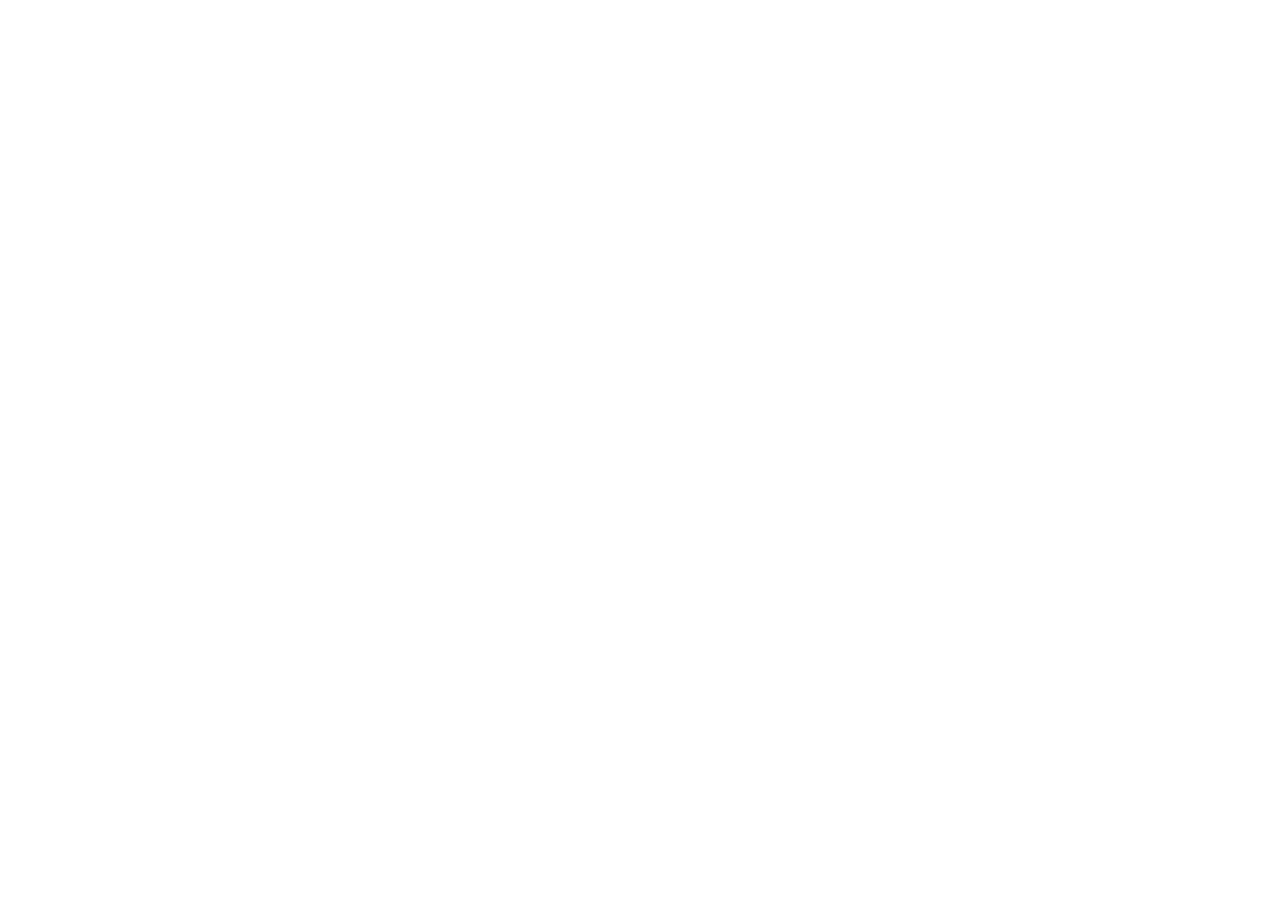
==== frontend/frontend/index.html @ 1c407b92 "Add frontend folder (login, dashboard, transactions)" ====
<!doctype html>
<html lang="en">
  <head>
    <meta charset="UTF-8" />
    <link rel="icon" type="image/svg+xml" href="/vite.svg" />
    <meta name="viewport" content="width=device-width, initial-scale=1.0" />
    <title>frontend</title>
  </head>
  <body>
    <div id="app"></div>
    <script type="module" src="/src/main.js"></script>
  </body>
</html>
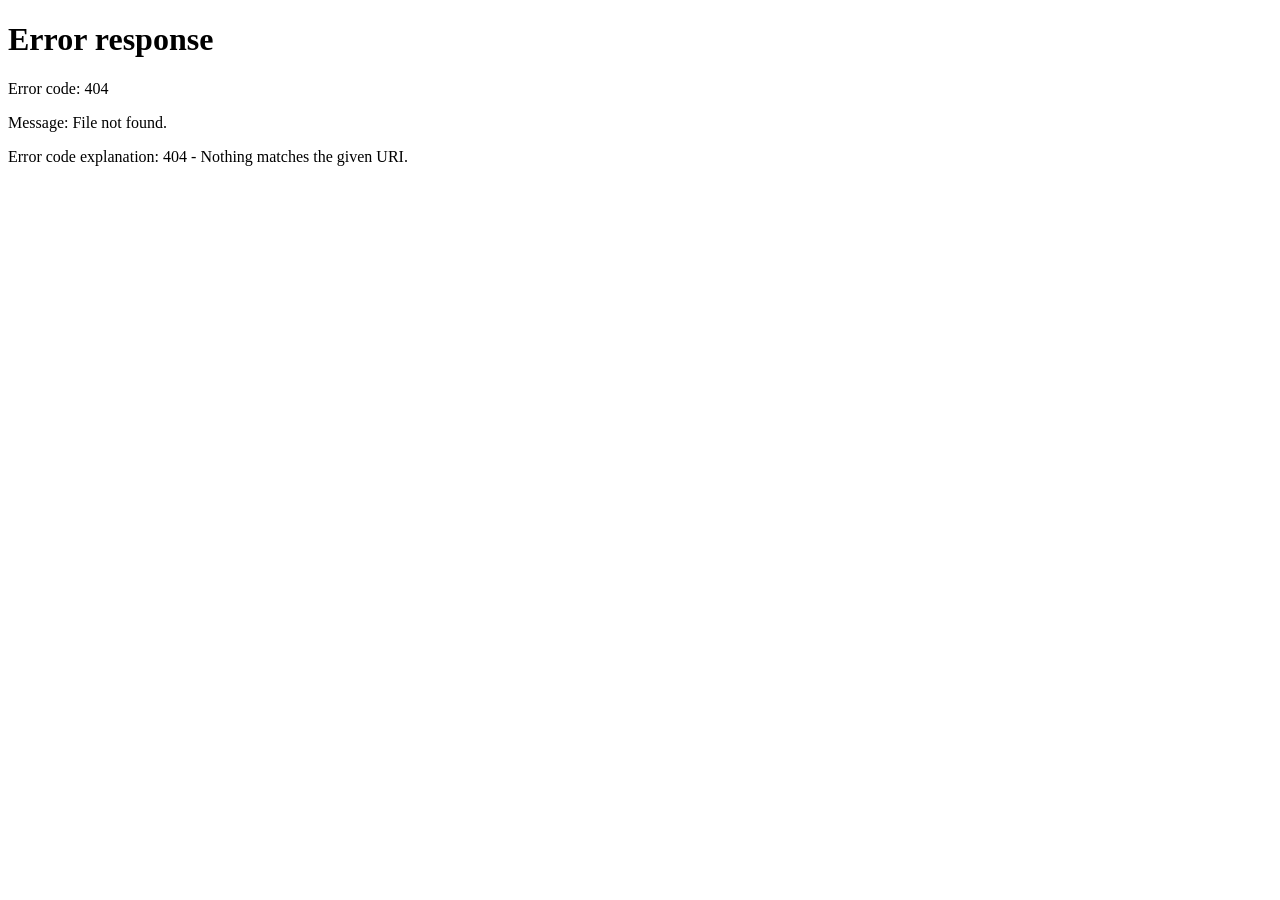
==== commit bf9714ac: "Add service-prices, service-price-create, service-price-update and update index.html" ====
--- a/frontend/frontend/index.html
+++ b/frontend/frontend/index.html
@@ -1,13 +1,22 @@
-<!doctype html>
+<!DOCTYPE html>
 <html lang="en">
-  <head>
+<head>
     <meta charset="UTF-8" />
-    <link rel="icon" type="image/svg+xml" href="/vite.svg" />
-    <meta name="viewport" content="width=device-width, initial-scale=1.0" />
-    <title>frontend</title>
-  </head>
-  <body>
-    <div id="app"></div>
-    <script type="module" src="/src/main.js"></script>
-  </body>
+    <meta http-equiv="refresh" content="0; url=/pages/login.html">
+    <title>Chronos Laundry</title>
+
+    <style>
+        body {
+            background: #f8f9fa;
+            font-family: Arial, sans-serif;
+            text-align: center;
+            padding-top: 100px;
+        }
+    </style>
+</head>
+
+<body>
+    <h3>Mengarahkan ke halaman login...</h3>
+    <p>Jika tidak otomatis, klik <a href="/pages/login.html">di sini</a>.</p>
+</body>
 </html>
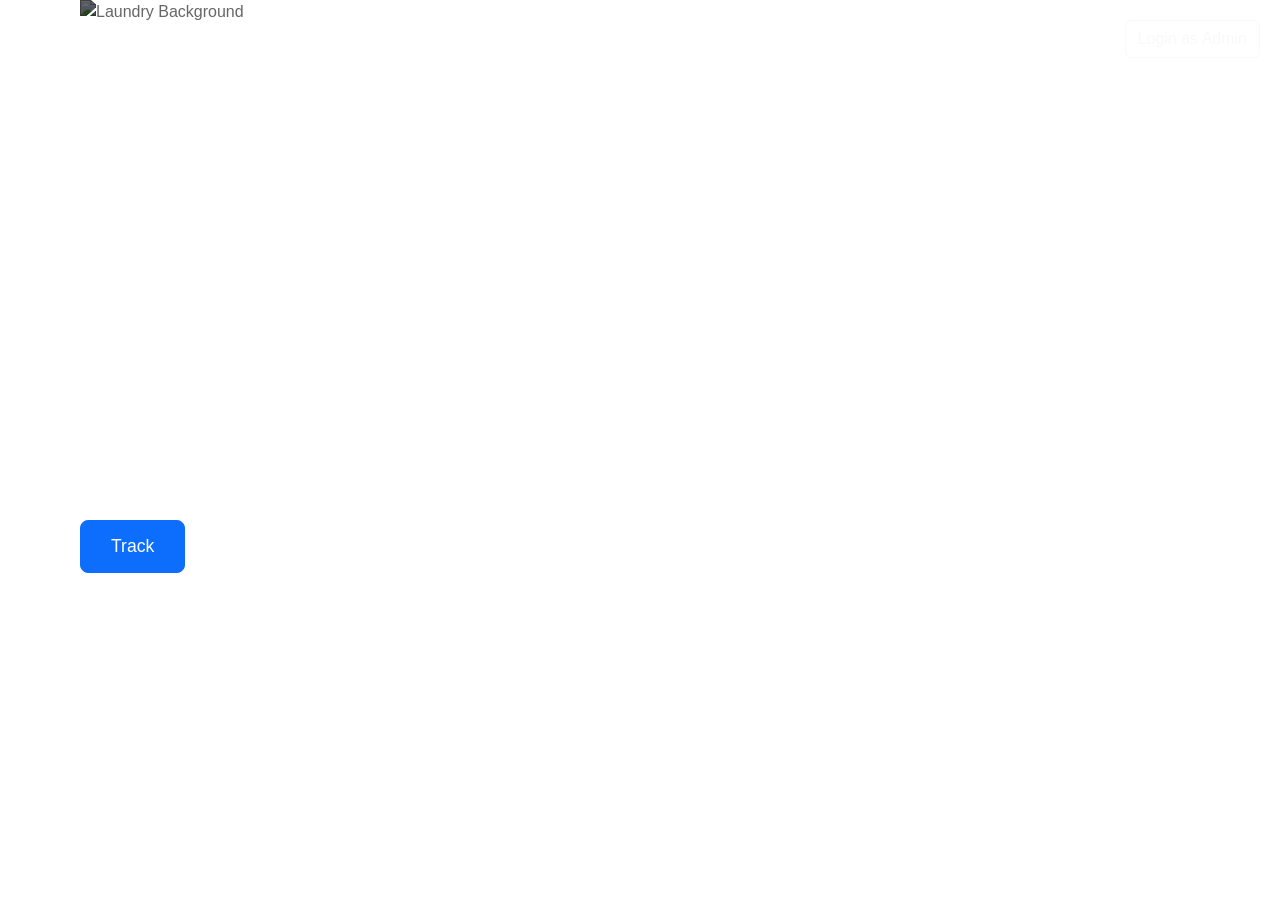
==== commit eeb574ef: "Add landing page and tracking for normal user" ====
--- a/frontend/frontend/index.html
+++ b/frontend/frontend/index.html
@@ -1,22 +1,108 @@
 <!DOCTYPE html>
-<html lang="en">
+<html lang="id">
 <head>
-    <meta charset="UTF-8" />
-    <meta http-equiv="refresh" content="0; url=/pages/login.html">
+    <meta charset="UTF-8">
+    <meta name="viewport" content="width=device-width, initial-scale=1.0">
     <title>Chronos Laundry</title>
 
+    <link 
+        href="https://cdn.jsdelivr.net/npm/bootstrap@5.3.2/dist/css/bootstrap.min.css" 
+        rel="stylesheet"
+    />
+
     <style>
-        body {
-            background: #f8f9fa;
-            font-family: Arial, sans-serif;
-            text-align: center;
-            padding-top: 100px;
+        body, html {
+            height: 100%;
+            margin: 0;
+            padding: 0;
+            font-family: "Poppins", sans-serif;
+        }
+
+        .hero {
+            position: relative;
+            height: 100vh;
+            color: white;
+            display: flex;
+            align-items: center;
+            padding-left: 80px;     /* posisi kiri */
+            text-align: left;       /* teks kiri */
+        }
+
+        .hero img {
+            position: absolute;
+            width: 100%;
+            height: 100%;
+            object-fit: cover;
+            filter: brightness(40%);
+            z-index: -1;
+        }
+
+        .hero-title {
+            font-size: 3.5rem;
+            font-weight: 800;
+            letter-spacing: 2px;
+        }
+
+        .hero-tagline {
+            font-size: 1.2rem;
+            margin-top: 10px;
+            opacity: 0.9;
+        }
+
+        .track-section {
+            margin-top: 40px;
+        }
+
+        .btn-track {
+            margin-top: 15px;
+            padding: 12px 30px;
+            font-size: 1.1rem;
+            border-radius: 8px;   /* jadi kotak */
+        }
+
+        .admin-login-btn {
+            position: absolute;
+            top: 20px;
+            right: 20px;
+        }
+
+        @media (max-width: 768px) {
+            .hero {
+                padding-left: 20px;
+                text-align: left;
+            }
         }
     </style>
 </head>
+<body>
 
-<body>
-    <h3>Mengarahkan ke halaman login...</h3>
-    <p>Jika tidak otomatis, klik <a href="/pages/login.html">di sini</a>.</p>
+    <!-- Tombol Login Admin -->
+    <a href="/pages/login.html" class="btn btn-outline-light admin-login-btn">
+        Login as Admin
+    </a>
+
+    <!-- Hero Section -->
+    <div class="hero">
+        <img src="/images/mesin_cuci.png" alt="Laundry Background">
+
+        <div>
+            <h1 class="hero-title">CHRONOS LAUNDRY</h1>
+            <p class="hero-tagline">
+                Solusi Cepat dan Hemat, Cucian Anda Beres dalam Sekejap
+            </p>
+
+            <div class="track-section">
+                <h5>TRACKING CUCIAN ANDA</h5>
+
+                <button 
+                    onclick="window.location.href='/pages/tracking.html'"
+                    class="btn btn-primary btn-track"
+                >
+                    Track
+                </button>
+            </div>
+        </div>
+    </div>
+
 </body>
 </html>
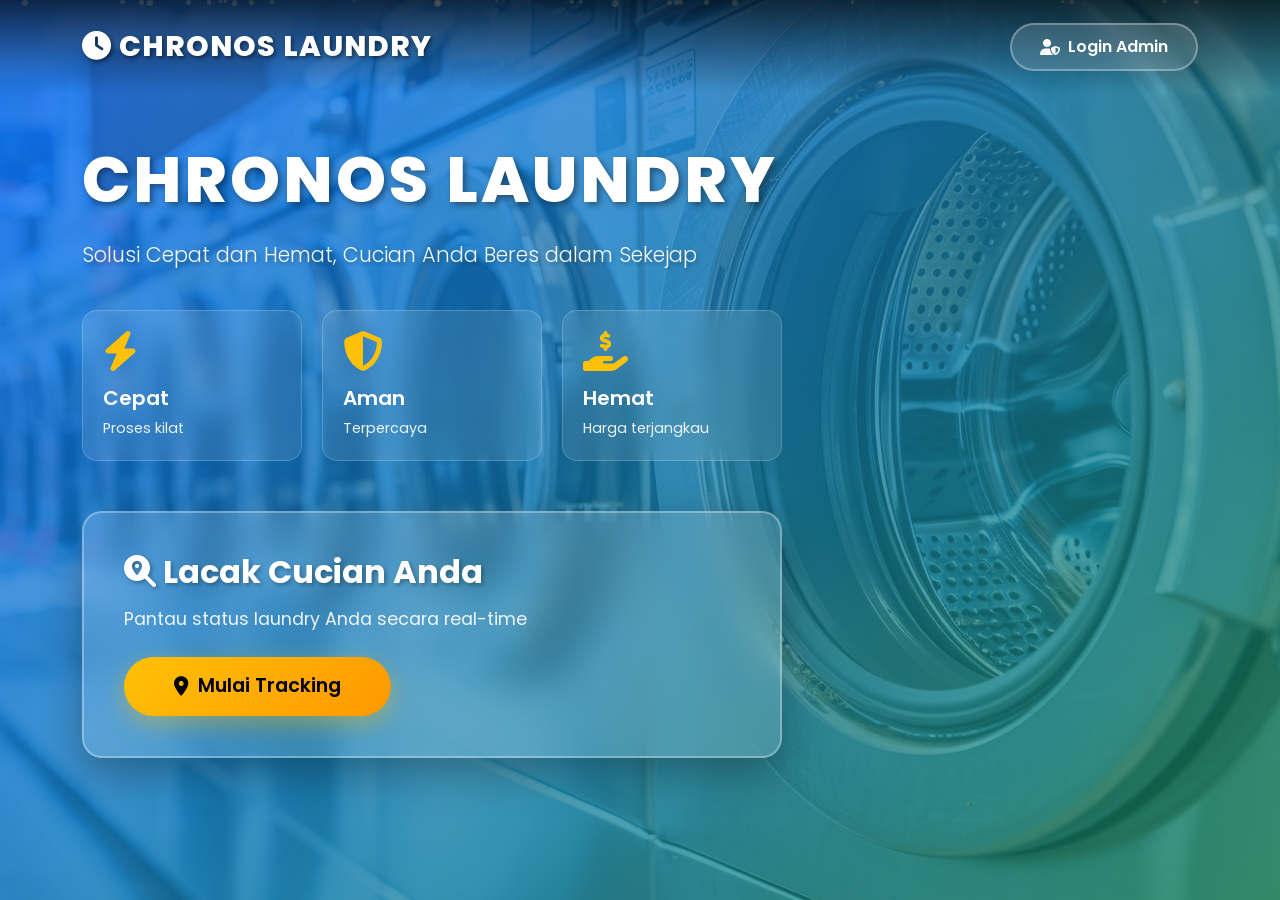
==== commit b26d6dd9: "feat: enhance transaction update and listing pages with improved UI/UX" ====
--- a/frontend/frontend/index.html
+++ b/frontend/frontend/index.html
@@ -3,29 +3,95 @@
 <head>
     <meta charset="UTF-8">
     <meta name="viewport" content="width=device-width, initial-scale=1.0">
-    <title>Chronos Laundry</title>
+    <title>Chronos Laundry - Solusi Laundry Profesional</title>
 
     <link 
         href="https://cdn.jsdelivr.net/npm/bootstrap@5.3.2/dist/css/bootstrap.min.css" 
         rel="stylesheet"
     />
+    <link 
+        href="https://fonts.googleapis.com/css2?family=Poppins:wght@300;400;600;700;800&display=swap" 
+        rel="stylesheet"
+    />
+    <link 
+        rel="stylesheet" 
+        href="https://cdnjs.cloudflare.com/ajax/libs/font-awesome/6.4.0/css/all.min.css"
+    />
 
     <style>
+        * {
+            margin: 0;
+            padding: 0;
+            box-sizing: border-box;
+        }
+
         body, html {
             height: 100%;
-            margin: 0;
-            padding: 0;
             font-family: "Poppins", sans-serif;
-        }
-
+            overflow-x: hidden;
+        }
+
+        /* Navigation Bar */
+        .navbar {
+            position: absolute;
+            top: 0;
+            left: 0;
+            right: 0;
+            z-index: 1000;
+            padding: 20px 0;
+            background: linear-gradient(180deg, rgba(0,0,0,0.7) 0%, rgba(0,0,0,0) 100%);
+        }
+
+        .navbar-brand {
+            font-size: 1.8rem;
+            font-weight: 800;
+            color: white !important;
+            letter-spacing: 1px;
+            text-shadow: 2px 2px 4px rgba(0,0,0,0.5);
+        }
+
+        .admin-login-btn {
+            padding: 10px 28px;
+            font-weight: 600;
+            border-radius: 50px;
+            transition: all 0.3s ease;
+            background: rgba(255,255,255,0.15);
+            backdrop-filter: blur(10px);
+            border: 2px solid rgba(255,255,255,0.3);
+            color: white;
+            text-decoration: none;
+            display: inline-flex;
+            align-items: center;
+            gap: 8px;
+        }
+
+        .admin-login-btn:hover {
+            background: rgba(255,255,255,0.25);
+            border-color: rgba(255,255,255,0.5);
+            transform: translateY(-2px);
+            box-shadow: 0 8px 20px rgba(0,0,0,0.3);
+            color: white;
+        }
+
+        /* Hero Section */
         .hero {
             position: relative;
             height: 100vh;
             color: white;
             display: flex;
             align-items: center;
-            padding-left: 80px;     /* posisi kiri */
-            text-align: left;       /* teks kiri */
+            overflow: hidden;
+        }
+
+        .hero::before {
+            content: '';
+            position: absolute;
+            top: 0;
+            left: 0;
+            right: 0;
+            bottom: 0;
+            background: linear-gradient(135deg, rgba(13,110,253,0.8) 0%, rgba(25,135,84,0.7) 100%);
+            z-index: 1;
         }
 
         .hero img {
@@ -33,76 +99,296 @@
             width: 100%;
             height: 100%;
             object-fit: cover;
-            filter: brightness(40%);
-            z-index: -1;
+            z-index: 0;
+        }
+
+        .hero-content {
+            position: relative;
+            z-index: 2;
+            max-width: 700px;
+            animation: fadeInUp 1s ease-out;
+        }
+
+        @keyframes fadeInUp {
+            from {
+                opacity: 0;
+                transform: translateY(30px);
+            }
+            to {
+                opacity: 1;
+                transform: translateY(0);
+            }
         }
 
         .hero-title {
-            font-size: 3.5rem;
+            font-size: 4rem;
             font-weight: 800;
-            letter-spacing: 2px;
+            letter-spacing: 3px;
+            margin-bottom: 20px;
+            text-shadow: 3px 3px 6px rgba(0,0,0,0.4);
+            line-height: 1.2;
         }
 
         .hero-tagline {
+            font-size: 1.3rem;
+            margin-bottom: 40px;
+            opacity: 0.95;
+            font-weight: 300;
+            text-shadow: 2px 2px 4px rgba(0,0,0,0.3);
+        }
+
+        .features-grid {
+            display: grid;
+            grid-template-columns: repeat(auto-fit, minmax(200px, 1fr));
+            gap: 20px;
+            margin-bottom: 50px;
+        }
+
+        .feature-item {
+            background: rgba(255,255,255,0.1);
+            backdrop-filter: blur(10px);
+            padding: 20px;
+            border-radius: 15px;
+            border: 1px solid rgba(255,255,255,0.2);
+            transition: all 0.3s ease;
+        }
+
+        .feature-item:hover {
+            background: rgba(255,255,255,0.2);
+            transform: translateY(-5px);
+            box-shadow: 0 10px 30px rgba(0,0,0,0.3);
+        }
+
+        .feature-item i {
+            font-size: 2.5rem;
+            margin-bottom: 15px;
+            color: #ffc107;
+        }
+
+        .feature-item h5 {
+            font-weight: 600;
+            margin-bottom: 8px;
+        }
+
+        .feature-item p {
+            font-size: 0.9rem;
+            opacity: 0.9;
+            margin: 0;
+        }
+
+        .track-section {
+            background: rgba(255,255,255,0.15);
+            backdrop-filter: blur(15px);
+            padding: 40px;
+            border-radius: 20px;
+            border: 2px solid rgba(255,255,255,0.3);
+            box-shadow: 0 15px 40px rgba(0,0,0,0.3);
+        }
+
+        .track-section h3 {
+            font-size: 2rem;
+            font-weight: 700;
+            margin-bottom: 15px;
+            text-shadow: 2px 2px 4px rgba(0,0,0,0.3);
+        }
+
+        .track-section p {
+            font-size: 1.1rem;
+            opacity: 0.9;
+            margin-bottom: 25px;
+        }
+
+        .btn-track {
+            padding: 15px 50px;
             font-size: 1.2rem;
-            margin-top: 10px;
-            opacity: 0.9;
-        }
-
-        .track-section {
-            margin-top: 40px;
-        }
-
-        .btn-track {
-            margin-top: 15px;
-            padding: 12px 30px;
-            font-size: 1.1rem;
-            border-radius: 8px;   /* jadi kotak */
-        }
-
-        .admin-login-btn {
-            position: absolute;
-            top: 20px;
-            right: 20px;
-        }
-
+            font-weight: 600;
+            border-radius: 50px;
+            border: none;
+            background: linear-gradient(135deg, #ffc107 0%, #ff9800 100%);
+            color: #000;
+            transition: all 0.3s ease;
+            box-shadow: 0 8px 25px rgba(255,193,7,0.4);
+            display: inline-flex;
+            align-items: center;
+            gap: 10px;
+        }
+
+        .btn-track:hover {
+            transform: translateY(-3px);
+            box-shadow: 0 12px 35px rgba(255,193,7,0.6);
+            background: linear-gradient(135deg, #ffca28 0%, #ffa726 100%);
+        }
+
+        /* Floating Animation */
+        @keyframes float {
+            0%, 100% {
+                transform: translateY(0px);
+            }
+            50% {
+                transform: translateY(-20px);
+            }
+        }
+
+        .floating {
+            animation: float 3s ease-in-out infinite;
+        }
+
+        /* Responsive Design */
         @media (max-width: 768px) {
-            .hero {
-                padding-left: 20px;
-                text-align: left;
+            .hero-title {
+                font-size: 2.5rem;
+                letter-spacing: 2px;
+            }
+
+            .hero-tagline {
+                font-size: 1.1rem;
+            }
+
+            .track-section {
+                padding: 30px 20px;
+            }
+
+            .track-section h3 {
+                font-size: 1.5rem;
+            }
+
+            .btn-track {
+                padding: 12px 35px;
+                font-size: 1rem;
+            }
+
+            .features-grid {
+                grid-template-columns: 1fr;
+            }
+
+            .navbar-brand {
+                font-size: 1.4rem;
+            }
+        }
+
+        /* Particles Background Effect */
+        .particles {
+            position: absolute;
+            width: 100%;
+            height: 100%;
+            z-index: 1;
+            pointer-events: none;
+        }
+
+        .particle {
+            position: absolute;
+            background: rgba(255,255,255,0.5);
+            border-radius: 50%;
+            animation: rise 15s infinite ease-in;
+        }
+
+        @keyframes rise {
+            0% {
+                bottom: -10%;
+                opacity: 0;
+            }
+            50% {
+                opacity: 1;
+            }
+            100% {
+                bottom: 110%;
+                opacity: 0;
             }
         }
     </style>
 </head>
 <body>
 
-    <!-- Tombol Login Admin -->
-    <a href="/pages/login.html" class="btn btn-outline-light admin-login-btn">
-        Login as Admin
-    </a>
+    <!-- Navigation Bar -->
+    <nav class="navbar">
+        <div class="container">
+            <div class="d-flex justify-content-between align-items-center w-100">
+                <span class="navbar-brand">
+                    <i class="fas fa-clock"></i> CHRONOS LAUNDRY
+                </span>
+                <a href="pages/login.html" class="admin-login-btn">
+                    <i class="fas fa-user-shield"></i>
+                    Login Admin
+                </a>
+            </div>
+        </div>
+    </nav>
 
     <!-- Hero Section -->
     <div class="hero">
-        <img src="/images/mesin_cuci.png" alt="Laundry Background">
-
-        <div>
-            <h1 class="hero-title">CHRONOS LAUNDRY</h1>
-            <p class="hero-tagline">
-                Solusi Cepat dan Hemat, Cucian Anda Beres dalam Sekejap
-            </p>
-
-            <div class="track-section">
-                <h5>TRACKING CUCIAN ANDA</h5>
-
-                <button 
-                    onclick="window.location.href='/pages/tracking.html'"
-                    class="btn btn-primary btn-track"
-                >
-                    Track
-                </button>
+        <img src="public/images/mesin_cuci.png" alt="Laundry Background">
+        
+        <!-- Particles Effect -->
+        <div class="particles" id="particles"></div>
+
+        <div class="container">
+            <div class="hero-content">
+                <h1 class="hero-title">CHRONOS LAUNDRY</h1>
+                <p class="hero-tagline">
+                    Solusi Cepat dan Hemat, Cucian Anda Beres dalam Sekejap
+                </p>
+
+                <!-- Features Grid -->
+                <div class="features-grid">
+                    <div class="feature-item floating">
+                        <i class="fas fa-bolt"></i>
+                        <h5>Cepat</h5>
+                        <p>Proses kilat</p>
+                    </div>
+                    <div class="feature-item floating" style="animation-delay: 0.5s;">
+                        <i class="fas fa-shield-alt"></i>
+                        <h5>Aman</h5>
+                        <p>Terpercaya</p>
+                    </div>
+                    <div class="feature-item floating" style="animation-delay: 1s;">
+                        <i class="fas fa-hand-holding-usd"></i>
+                        <h5>Hemat</h5>
+                        <p>Harga terjangkau</p>
+                    </div>
+                </div>
+
+                <!-- Tracking Section -->
+                <div class="track-section">
+                    <h3>
+                        <i class="fas fa-search-location"></i>
+                        Lacak Cucian Anda
+                    </h3>
+                    <p>Pantau status laundry Anda secara real-time</p>
+                    <button 
+                        onclick="window.location.href='pages/tracking.html'"
+                        class="btn btn-track"
+                    >
+                        <i class="fas fa-map-marker-alt"></i>
+                        Mulai Tracking
+                    </button>
+                </div>
             </div>
         </div>
     </div>
 
+    <script>
+        // Create floating particles
+        function createParticles() {
+            const particlesContainer = document.getElementById('particles');
+            const particleCount = 30;
+
+            for (let i = 0; i < particleCount; i++) {
+                const particle = document.createElement('div');
+                particle.className = 'particle';
+                
+                const size = Math.random() * 5 + 2;
+                particle.style.width = size + 'px';
+                particle.style.height = size + 'px';
+                particle.style.left = Math.random() * 100 + '%';
+                particle.style.animationDelay = Math.random() * 15 + 's';
+                particle.style.animationDuration = (Math.random() * 10 + 10) + 's';
+                
+                particlesContainer.appendChild(particle);
+            }
+        }
+
+        createParticles();
+    </script>
+
 </body>
 </html>
